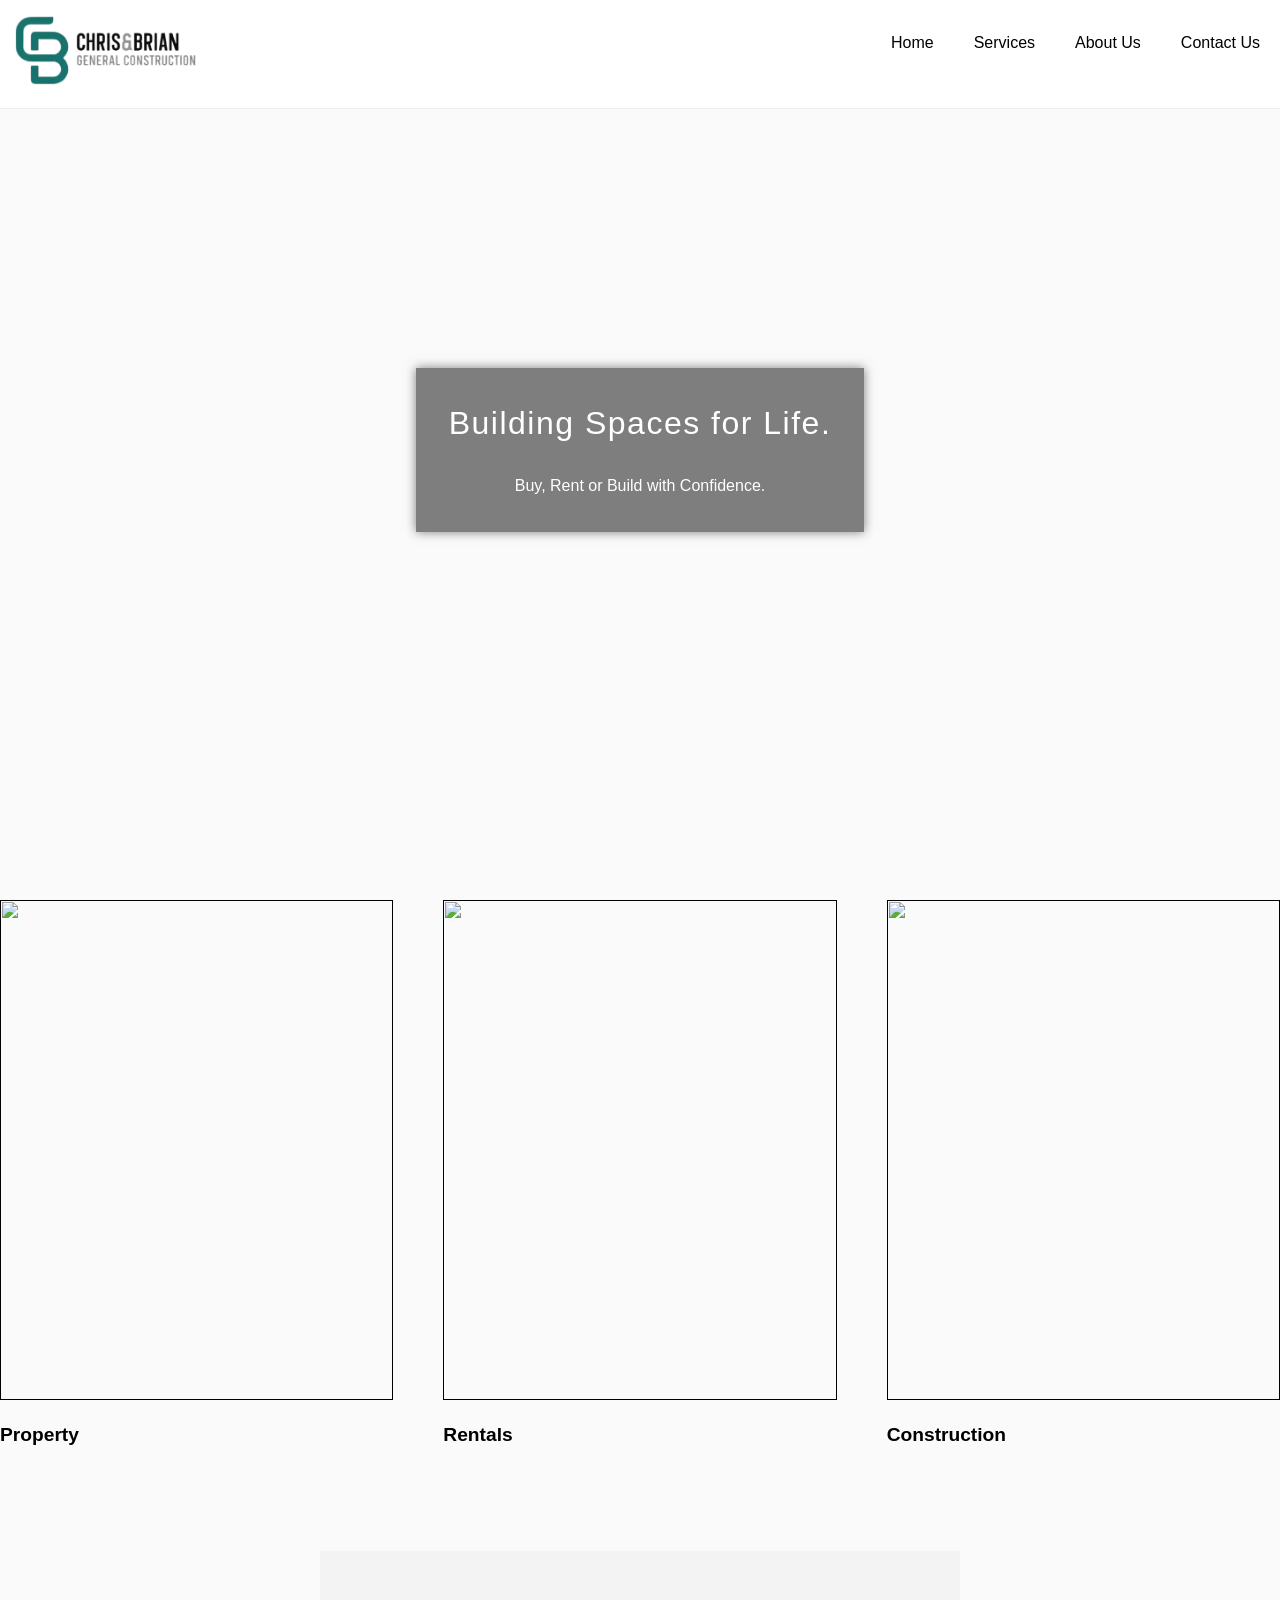
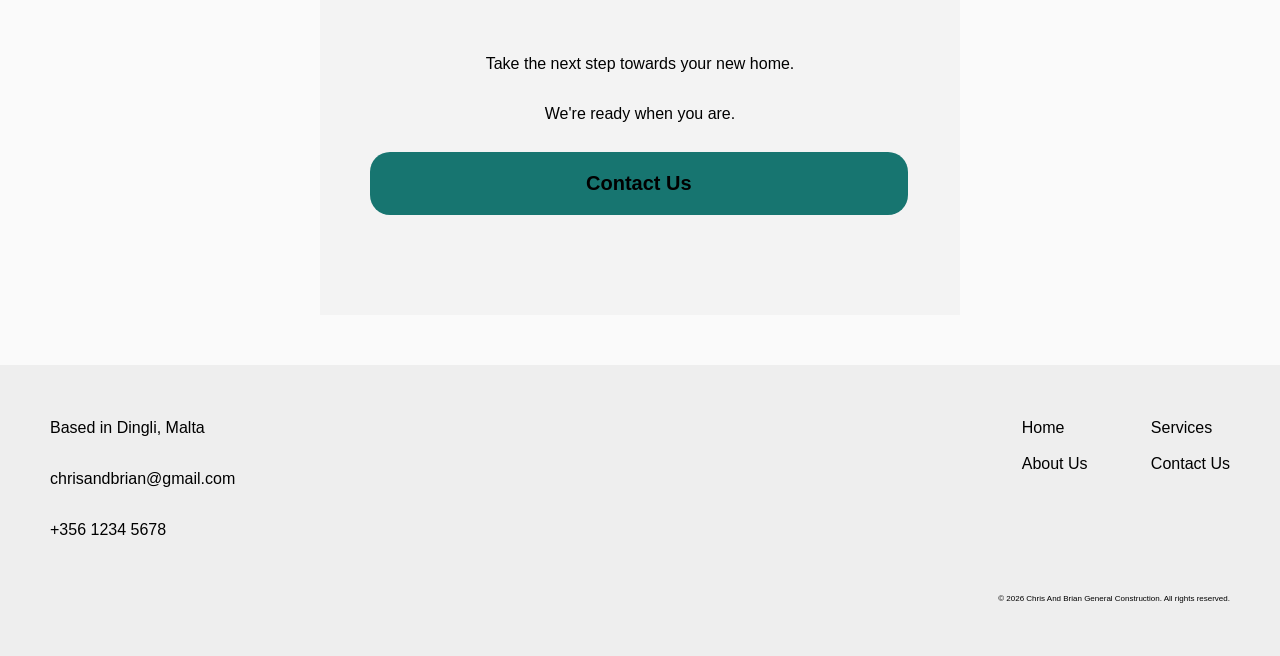
==== index.html @ ca85cf36 "Started Home Page started home page, using css from a previous project and matching it to this one" ====
<!DOCTYPE html>
<html lang="en">
<head>
    <meta charset="UTF-8">
    <meta name="viewport" content="width=device-width, initial-scale=1.0">
    <title>Home</title>
    
    <!--Links the CSS file to this page-->
    <link rel="stylesheet" href="styles.css">
    
</head>
<body>

    
    <!--Website Navigation-->
    <nav class="navbar">
        <div class="container">
            
            <a href="index.html" class="navbar-brand">
                <img class= "navbar-logo" src="images/Image__2_-removebg-preview.png" alt="Chris And Brian General Construction">
            </a>
            <ul class="navbar-nav">
                <li class="nav-item">
                    <a href="" class="nav-link">Home</a>
                </li>
                <li class="nav-item">
                    <a href="#" class="nav-link">Services</a>
                </li>
                <li class="nav-item">
                    <a href="#" class="nav-link">About Us</a>
                </li>
                <li class="nav-item">
                    <a href="#" class="nav-link">Contact Us</a>
                </li>
            </ul>
            
        </div>
    </nav>
    
    <!--Website Intro-->
    <header class="intro">
        <div class="intro-container">
            <h1>Building Spaces for Life.</h1>
            <p>Buy, Rent or Build with Confidence.</p>
        </div>
    </header>
    
    <!--Website Container-->
    <div class="container">
        
        <div class="row three-columns">
            
            <!--CARD-->
            <a href="" class="card">
                <div class="card-image">
                    <img src="" alt="">
                </div>
                
                <h2>Property</h2>
                
            </a>
            
            <!--CARD-->
            <a href="" class="card">
                <div class="card-image">
                    <img src="" alt="">
                </div>
                
                <h2>Rentals</h2>
                
            </a>
            
            <!--CARD-->
            <a href="" class="card">
                <div class="card-image">
                    <img src="" alt="">
                </div>
                
                <h2>Construction</h2>
                
            </a>
            
        </div>
        
    </section>
    
</main>

</div>


        <!--Card Footer-->
       <div>
        <footer class="story-footer content-narrow">
            <p>
                Take the next step towards your new home.
            </p>
            
            <p>
                We're ready when you are.
            </p>
            
            <div>
                <button class="contactbutton">
                    Contact Us
                </button>
            </div>
            </div>
        </footer>


<!--FOOTER-->
<footer class="website-footer">
    
    <div class="container">
        
        <p class="summary">
Based in Dingli, Malta
<br>
<br>
chrisandbrian@gmail.com
<br>
<br>
+356 1234 5678        </p>
        
        
        
        <ul class="footer-links">
            <li class="footer-item">
                <a href="#" class="footer-link">Home</a>
            </li>
            <li class="footer-item">
                <a href="#" class="footer-link">About Us</a>
            </li>
            <li class="footer-item">
                <a href="#" class="footer-link">Services</a>
            </li>
            <li class="footer-item">
                <a href="#" class="footer-link">Contact Us</a>
            </li>
        </ul>
        
        <p class="copyright">
            &copy; 2026 Chris And Brian General Construction. All rights reserved.
        </p>
        
    </div>
    
</footer>

</body>
</html>
---- styles.css ----
/************************************************************ CSS RESET ***************************************************************************/
*{ /*All elements*/
    margin: 0;
    padding: 0;
    box-sizing: border-box;
}

/******************************************************** GENERIC ELEMENTS ***********************************************************************/
body{
    background-color: #fafafa;
    font-family: Montserrat, Arial, sans-serif;
    line-height: 1.6;
    min-height: 200vh;
}

hr{
    border: none;
    /*values: width/size style colour*/
    border-bottom: 1px solid #ccc;

    margin-top: 50px !important;
    margin-bottom: 50px !important; /*!important will not get replaced*/
}
/************************************************************** INTRO *****************************************************************************/
.intro{
    background-image: url(images/leaves.jpg);
    background-size: cover;
    background-position: center;
    background-attachment: fixed;

    width: 100vw; /*viewport/window width*/
    width: auto;
    height: 100vh; /*viewport/window height*/
    display: flex;

    /*puts intro in front of the navbar*/
    z-index: 1100;
    position: relative;
}

.intro-story{
    z-index: 900;
    height: 75vh;
}

.intro-container{
    background-color:rgba(2, 2, 2, 0.5);
    color: #fff;
    box-shadow: 0 0 10px rgba(0, 0, 0, 0.5); /*properties: X, Y, size, colour*/
    width: 35%;
    padding: 30px;
    margin: auto;
    text-align: center;
}

.intro h1{
    font-weight: normal;
    letter-spacing: 1.5px;
    margin-bottom: 20px;
}

.intro p{
    line-height: 2;
}

/************************************************************** CARD *****************************************************************************/
.card{
    display: block;
    color: #000;
    text-decoration: none;
}

.card-image{
    height: 500px;
    overflow: hidden; /*crops the extra content*/
}

.card img{
    display: block;
    width: 100%;
    height: 100%;
    object-fit: cover;
    transition-property: transform;
    transition-duration: 1s;
    transition-timing-function: ease-out;
}

.card h2{
    margin-top: 20px;
    margin-bottom: 50px;
    font-size: 1.2em; /*120% of the font size*/
}

.card:hover img{
    transform: scale(1.2);
    transition-duration: 10s;
    transition-timing-function: linear;
}

/******************************************************** WEBSITE CONTAINER ***********************************************************************/

.container{
    max-width: 1280px;
    margin: auto; /*pushes all content to the middle*/ 
}

.content-narrow{
    max-width: 640px;
    margin: auto;
}

/*************************************************************** GRID *****************************************************************************/

.row{
    display: flex;
    flex-wrap: wrap; /*if the content doesn't fit in the line, move it to the next line*/
    gap: 50px;
}

/*Targets class="card" inside class="row"*/

.two-columns .card{
    width: calc((100% - 50px) / 2);
}

.three-columns .card{
    width: calc((100% - 100px) / 3);
}

.one-column .card{
    width: calc(100%);
}

/*********************************************************** MAIN CONTENT *************************************************************************/

.main-content{
    margin-top: 100px;
}

.vertical-title{
    font-weight: normal;
    text-transform: uppercase;
    letter-spacing: 2px;

    transform-origin: 0 0; /*changes tranformation anchor point*/
    transform: rotate(90deg) translateY(5px);

    position: absolute; /*disconnect the h3 from the content*/
}

/************************************************************* FOOTER *****************************************************************************/

.website-footer{
    background-color: #eee;
    padding: 50px;
}

.website-footer .container{
    display: flex;
    flex-wrap: wrap;
}

.website-footer .summary{
    width: 33%;
}

.website-footer .footer-links{
    list-style: none;

    columns: 2;
    gap: 50px;

    margin-left: auto;
}

.website-footer .footer-item{
    margin-bottom: 10px;
    align-items: center;
}

.website-footer .footer-link{
    color: #000;
    text-decoration: none;
}

.website-footer .copyright{
    width: 100%;
    text-align: right;
    margin-top: 50px;
    font-size: 50%;
}

/*********************************************************** NAVIGATION ***************************************************************************/

.navbar{
    background-color: #fff;

    border-color: #eee;
    border-style: solid;
    border-width: 0;
    border-bottom-width: 1px;

    position: fixed;
    top: 0;
    left: 0;
    z-index: 1000;

    width: 100%;
}

.navbar .container{
    display: flex;
    justify-content: space-between;
}

.navbar a{
    display: block;
    color: #000;
    text-decoration: none;
}

.navbar-nav{
    list-style: none;
    display: flex;
}

.nav-link{
    /*Padding on top/bottom left/right*/
    padding: 30px 20px;
    align-items: center
}

.navbar-brand{
    align-content: center;
}

.navbar-logo{
    height: 100px;
    padding: 15px;
}

/************************************************************* STORY *****************************************************************************/

.story-header h1{
    font-size: 2em; /*twice the current font size*/
    margin-bottom: 25px;
}

.story-header p{
    font-size: 1.5em;
    font-style: italic;
    font-family: Cardo, Georgia, 'Times New Roman', Times, serif;

    line-height: 1.2;
}

.story-header .byline{
    margin-top: 10px;
}

/*targets everything inside the class="byline"*/
.story-header .byline *{
    display: inline;
    font-style: normal;
}

/*a comma can be used to add CSS to multiple elements*/
.story-content p, .story-content .row{
    margin-bottom: 50px;
}

.story-footer{
    background-color: #f3f3f3;

    /*padding: top/bottom left/right*/
    padding: 100px 50px;
    margin: 50px auto;
}

.socials{
    display: flex;
    justify-content: center;
}

.social-link {
    background-color: #eee;
    
    display: block;

    margin: 10px;
    padding: 10px;

    transition-property: background-color;
    transition-duration: 0.15s;
}

.story-footer p{
    margin-bottom: 25px;
    text-align: center;
}

.contactbutton{
    background-color: #177570;
    padding: 20px 10px;
    font-size: 20px;
    font-weight: bold;
    border: none;
    border-radius: 20px;
padding-left: 40%;
padding-right: 40%;
}

.social-link svg{
    display: block;

    font-size: 30px;

    width: 1em;
    height: 1em;

    transition-property: fill;
    transition-duration: 0.15s;
}

.social-link:hover {
    background-color: #000;
}

.social-link:hover svg{
    fill: #fff;
}

/********************************************************** CONTACT FORM **************************************************************************/

form{
    margin-bottom: 100px;
    margin-top: 10px;
}

.form-element{
    display: flex;
    margin-bottom: 10px;
}

.form-element label{
    width: 200px;
}

.form-element input,
.form-element select,
.form-element textarea{
    font-family: Montserrat, Arial, Helvetica, sans-serif;

    display: block;
    flex: 1;

    padding: 5px;
}

.form-element button{
    flex: 0;
    width: 100px;
    margin-right: 10px;
}
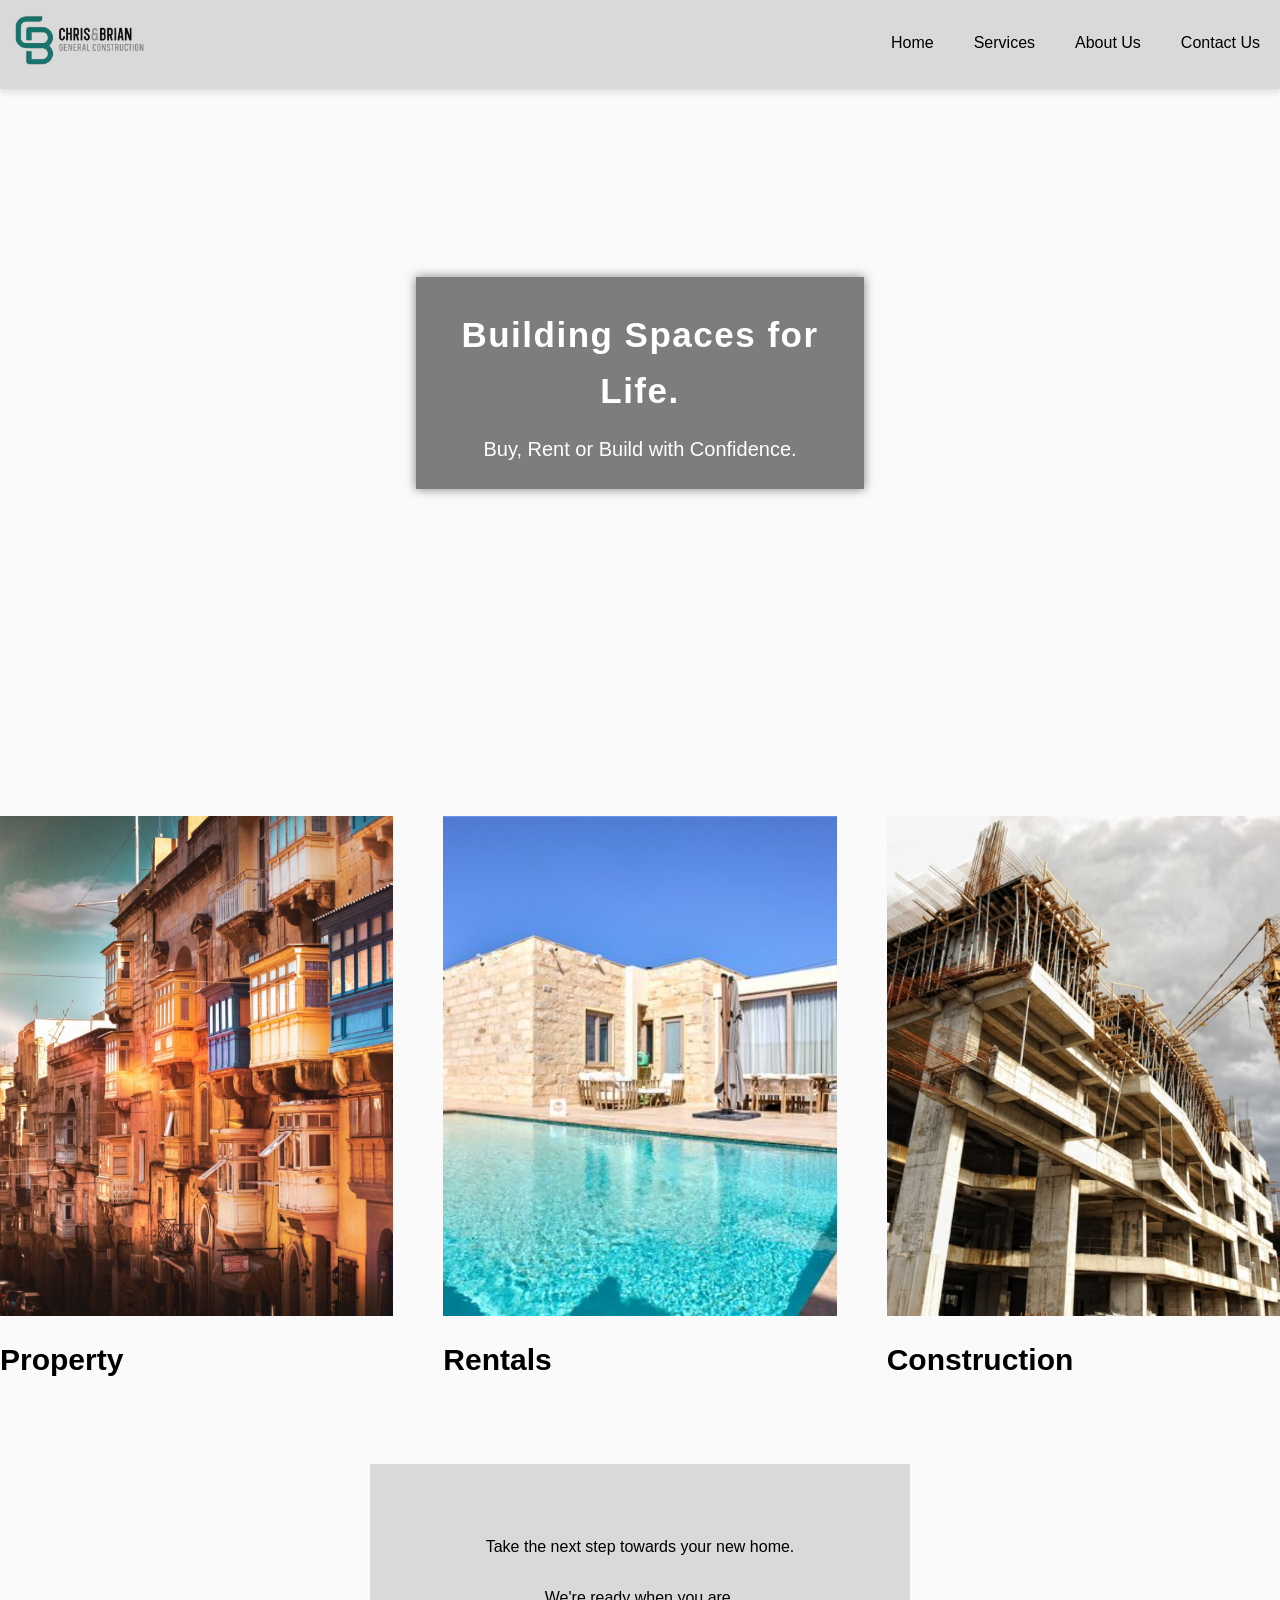
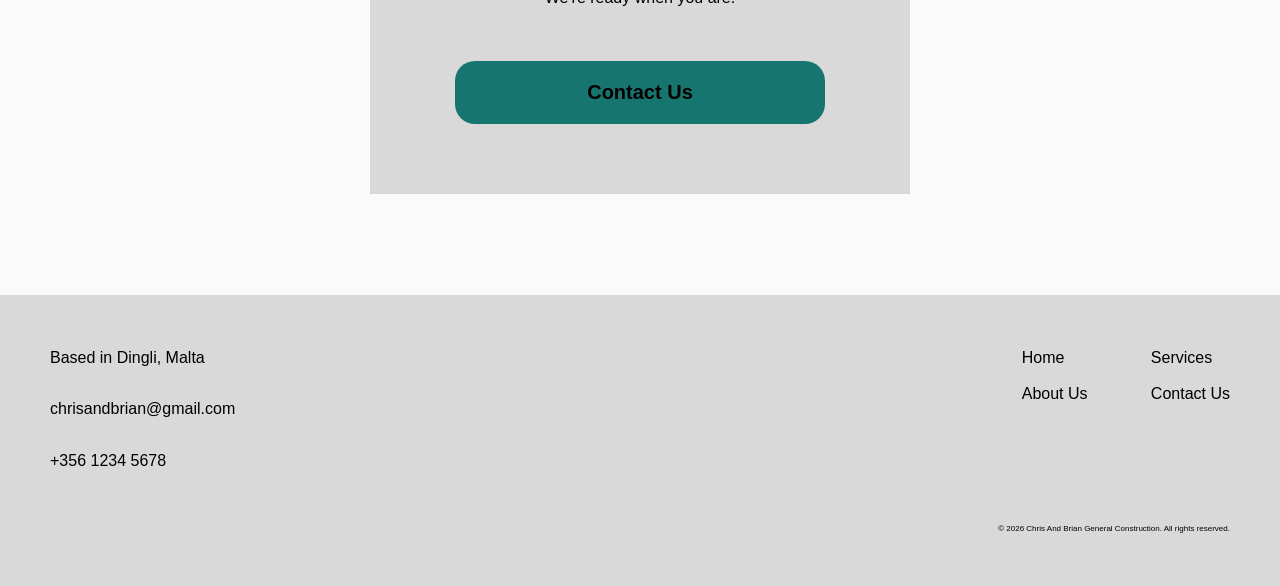
==== commit fb99539a: "Finished Index Page added images and fixed index page" ====
--- a/index.html
+++ b/index.html
@@ -10,7 +10,7 @@
     
 </head>
 <body>
-
+    
     
     <!--Website Navigation-->
     <nav class="navbar">
@@ -45,6 +45,9 @@
         </div>
     </header>
     
+    <br>
+    <br>
+    
     <!--Website Container-->
     <div class="container">
         
@@ -53,30 +56,30 @@
             <!--CARD-->
             <a href="" class="card">
                 <div class="card-image">
-                    <img src="" alt="">
+                    <img src="images/Malta-photo-malta-property.jpeg" alt="Property">
                 </div>
                 
-                <h2>Property</h2>
+                <h2 class="text-regular text-hover">Property</h2>
                 
             </a>
             
             <!--CARD-->
             <a href="" class="card">
                 <div class="card-image">
-                    <img src="" alt="">
+                    <img src="images/89ab3477d633a98d74fe393f427f05a925c0c13e.jpg" alt="Rentals">
                 </div>
                 
-                <h2>Rentals</h2>
+                <h2 class="text-regular text-hover">Rentals</h2>
                 
             </a>
             
             <!--CARD-->
             <a href="" class="card">
                 <div class="card-image">
-                    <img src="" alt="">
+                    <img src="images/construction.jpg" alt="Construction">
                 </div>
                 
-                <h2>Construction</h2>
+                <h2 class="text-regular text-hover">Construction</h2>
                 
             </a>
             
@@ -89,24 +92,30 @@
 </div>
 
 
-        <!--Card Footer-->
-       <div>
-        <footer class="story-footer content-narrow">
-            <p>
-                Take the next step towards your new home.
-            </p>
-            
-            <p>
-                We're ready when you are.
-            </p>
-            
-            <div>
-                <button class="contactbutton">
-                    Contact Us
-                </button>
-            </div>
-            </div>
-        </footer>
+<!--Card Footer-->
+<div>
+    <footer class="story-footer content-narrow1">
+        <p>
+            Take the next step towards your new home.
+        </p>
+        
+        <p>
+            We're ready when you are.
+        </p>
+        
+        <br>
+        
+        <div>
+            <button class="contactbutton">
+                Contact Us
+            </button>
+        </div>
+    </div>
+</footer>
+
+
+<br>
+<br>
 
 
 <!--FOOTER-->
@@ -115,38 +124,38 @@
     <div class="container">
         
         <p class="summary">
-Based in Dingli, Malta
-<br>
-<br>
-chrisandbrian@gmail.com
-<br>
-<br>
-+356 1234 5678        </p>
+            Based in Dingli, Malta
+            <br>
+            <br>
+            chrisandbrian@gmail.com
+            <br>
+            <br>
+            +356 1234 5678        </p>
+            
+            
+            
+            <ul class="footer-links">
+                <li class="footer-item">
+                    <a href="#" class="footer-link">Home</a>
+                </li>
+                <li class="footer-item">
+                    <a href="#" class="footer-link">About Us</a>
+                </li>
+                <li class="footer-item">
+                    <a href="#" class="footer-link">Services</a>
+                </li>
+                <li class="footer-item">
+                    <a href="#" class="footer-link">Contact Us</a>
+                </li>
+            </ul>
+            
+            <p class="copyright">
+                &copy; 2026 Chris And Brian General Construction. All rights reserved.
+            </p>
+            
+        </div>
         
-        
-        
-        <ul class="footer-links">
-            <li class="footer-item">
-                <a href="#" class="footer-link">Home</a>
-            </li>
-            <li class="footer-item">
-                <a href="#" class="footer-link">About Us</a>
-            </li>
-            <li class="footer-item">
-                <a href="#" class="footer-link">Services</a>
-            </li>
-            <li class="footer-item">
-                <a href="#" class="footer-link">Contact Us</a>
-            </li>
-        </ul>
-        
-        <p class="copyright">
-            &copy; 2026 Chris And Brian General Construction. All rights reserved.
-        </p>
-        
-    </div>
+    </footer>
     
-</footer>
-
 </body>
 </html>
--- a/styles.css
+++ b/styles.css
@@ -17,25 +17,21 @@
     border: none;
     /*values: width/size style colour*/
     border-bottom: 1px solid #ccc;
-
+    
     margin-top: 50px !important;
     margin-bottom: 50px !important; /*!important will not get replaced*/
 }
 /************************************************************** INTRO *****************************************************************************/
 .intro{
-    background-image: url(images/leaves.jpg);
+    background-image: url(https://imin-malta.com/wp-content/uploads/2023/04/property-prices-218336722.jpeg);
     background-size: cover;
     background-position: center;
     background-attachment: fixed;
-
+    
     width: 100vw; /*viewport/window width*/
     width: auto;
-    height: 100vh; /*viewport/window height*/
-    display: flex;
-
-    /*puts intro in front of the navbar*/
-    z-index: 1100;
-    position: relative;
+    height: 85vh; /*viewport/window height*/
+    display: flex;
 }
 
 .intro-story{
@@ -54,13 +50,15 @@
 }
 
 .intro h1{
-    font-weight: normal;
+    font-weight: bold;
+    font-size: 35px;
     letter-spacing: 1.5px;
     margin-bottom: 20px;
 }
 
 .intro p{
-    line-height: 2;
+    line-height: 1;
+    font-size: 20px;
 }
 
 /************************************************************** CARD *****************************************************************************/
@@ -87,9 +85,10 @@
 
 .card h2{
     margin-top: 20px;
-    margin-bottom: 50px;
-    font-size: 1.2em; /*120% of the font size*/
-}
+    margin-bottom: 30px;
+    font-size: 30px;
+}
+
 
 .card:hover img{
     transform: scale(1.2);
@@ -97,6 +96,15 @@
     transition-timing-function: linear;
 }
 
+.text-regular{
+    color: black;
+    transition: color 0.3s;
+} 
+
+.text-hover:hover{
+    color: #D9D9D9;
+}
+
 /******************************************************** WEBSITE CONTAINER ***********************************************************************/
 
 .container{
@@ -104,7 +112,12 @@
     margin: auto; /*pushes all content to the middle*/ 
 }
 
-.content-narrow{
+.content-narrow1{
+    max-width: 540px;
+    margin: auto;
+}
+
+.content-narrow2{
     max-width: 640px;
     margin: auto;
 }
@@ -141,17 +154,17 @@
     font-weight: normal;
     text-transform: uppercase;
     letter-spacing: 2px;
-
+    
     transform-origin: 0 0; /*changes tranformation anchor point*/
     transform: rotate(90deg) translateY(5px);
-
+    
     position: absolute; /*disconnect the h3 from the content*/
 }
 
 /************************************************************* FOOTER *****************************************************************************/
 
 .website-footer{
-    background-color: #eee;
+    background-color: #D9D9D9;
     padding: 50px;
 }
 
@@ -166,10 +179,10 @@
 
 .website-footer .footer-links{
     list-style: none;
-
+    
     columns: 2;
     gap: 50px;
-
+    
     margin-left: auto;
 }
 
@@ -193,19 +206,20 @@
 /*********************************************************** NAVIGATION ***************************************************************************/
 
 .navbar{
-    background-color: #fff;
-
-    border-color: #eee;
+    background-color: #D9D9D9;
+    
+    border-color: #D9D9D9;
     border-style: solid;
     border-width: 0;
     border-bottom-width: 1px;
-
+    
     position: fixed;
     top: 0;
     left: 0;
     z-index: 1000;
-
+    
     width: 100%;
+    box-shadow: 0 4px 6px 0 rgba(0,0,0,.1);
 }
 
 .navbar .container{
@@ -235,7 +249,7 @@
 }
 
 .navbar-logo{
-    height: 100px;
+    height: 80px;
     padding: 15px;
 }
 
@@ -250,7 +264,7 @@
     font-size: 1.5em;
     font-style: italic;
     font-family: Cardo, Georgia, 'Times New Roman', Times, serif;
-
+    
     line-height: 1.2;
 }
 
@@ -270,28 +284,11 @@
 }
 
 .story-footer{
-    background-color: #f3f3f3;
-
+    background-color: #D9D9D9;
+    
     /*padding: top/bottom left/right*/
-    padding: 100px 50px;
+    padding: 70px 50px;
     margin: 50px auto;
-}
-
-.socials{
-    display: flex;
-    justify-content: center;
-}
-
-.social-link {
-    background-color: #eee;
-    
-    display: block;
-
-    margin: 10px;
-    padding: 10px;
-
-    transition-property: background-color;
-    transition-duration: 0.15s;
 }
 
 .story-footer p{
@@ -306,18 +303,20 @@
     font-weight: bold;
     border: none;
     border-radius: 20px;
-padding-left: 40%;
-padding-right: 40%;
+    padding-left: 30%;
+    padding-right: 30%;
+    display: block;
+    margin: auto;
 }
 
 .social-link svg{
     display: block;
-
+    
     font-size: 30px;
-
+    
     width: 1em;
     height: 1em;
-
+    
     transition-property: fill;
     transition-duration: 0.15s;
 }
@@ -350,10 +349,10 @@
 .form-element select,
 .form-element textarea{
     font-family: Montserrat, Arial, Helvetica, sans-serif;
-
+    
     display: block;
     flex: 1;
-
+    
     padding: 5px;
 }
 
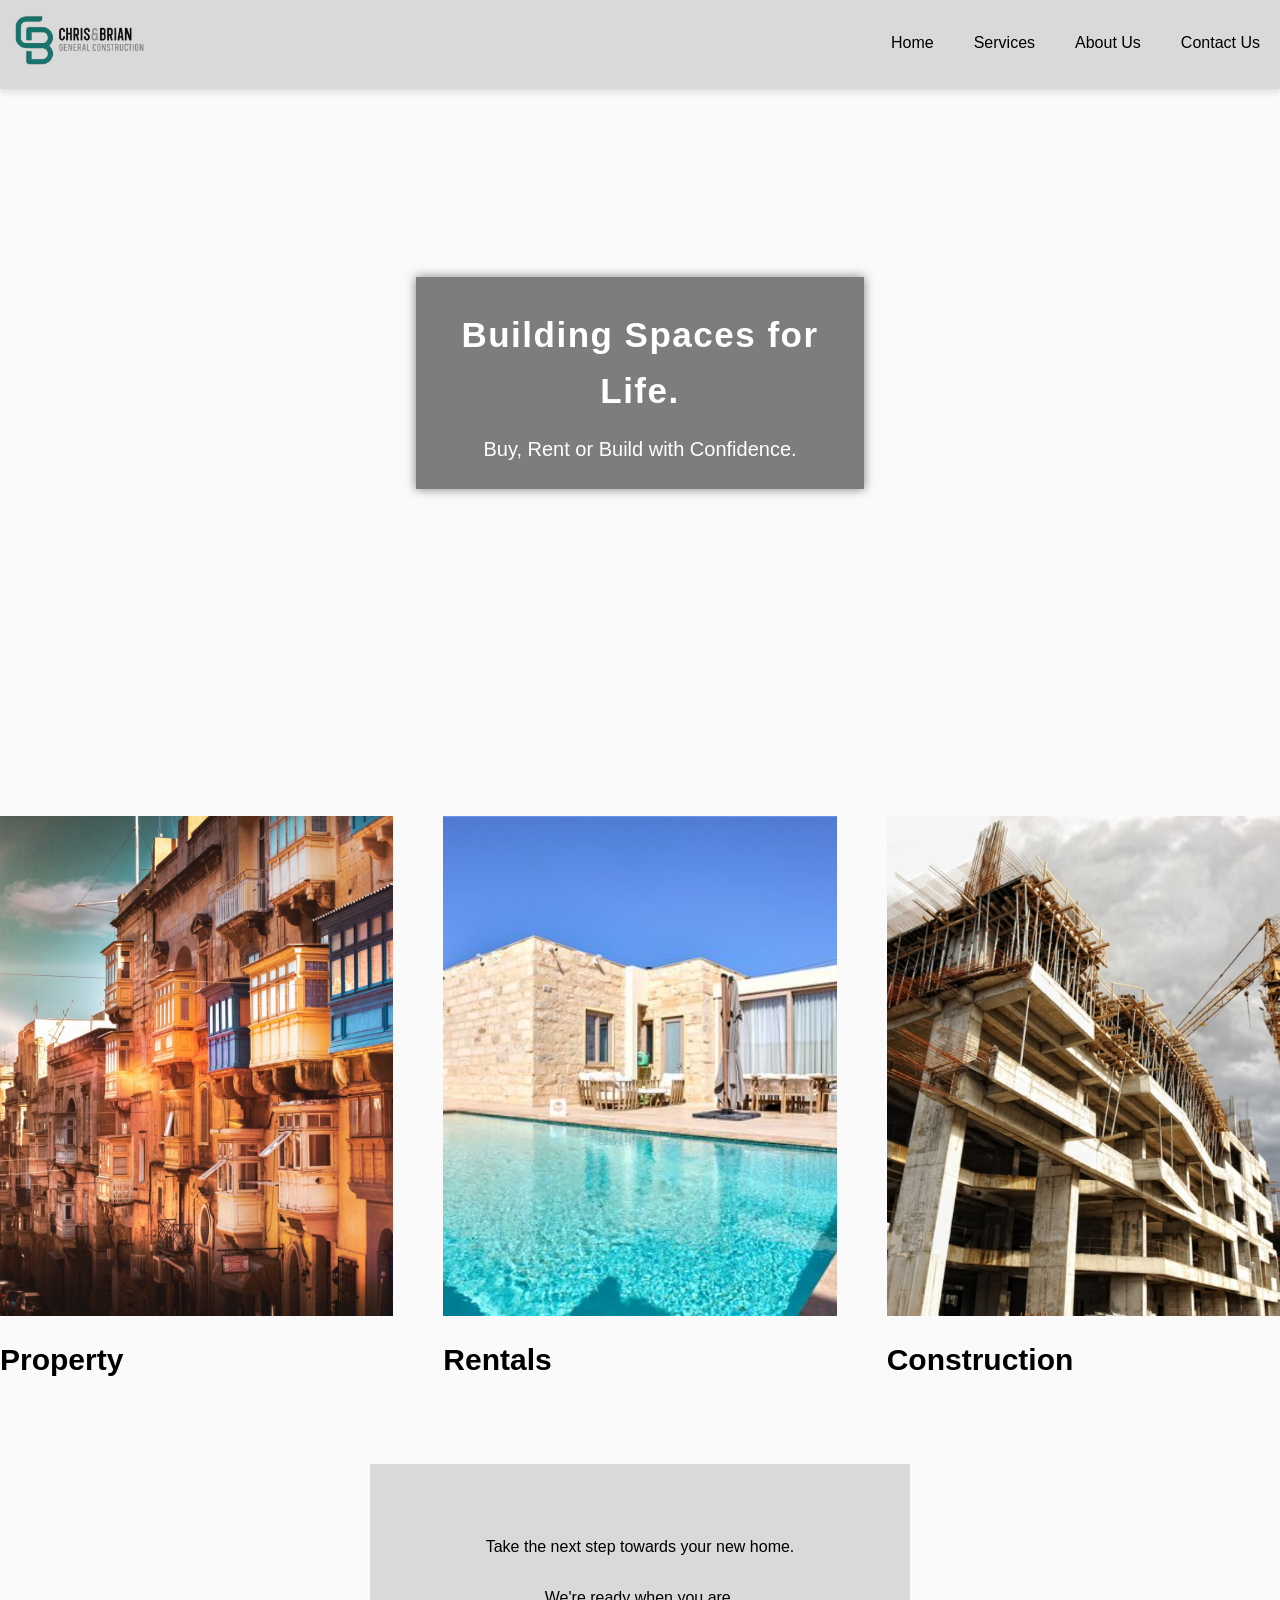
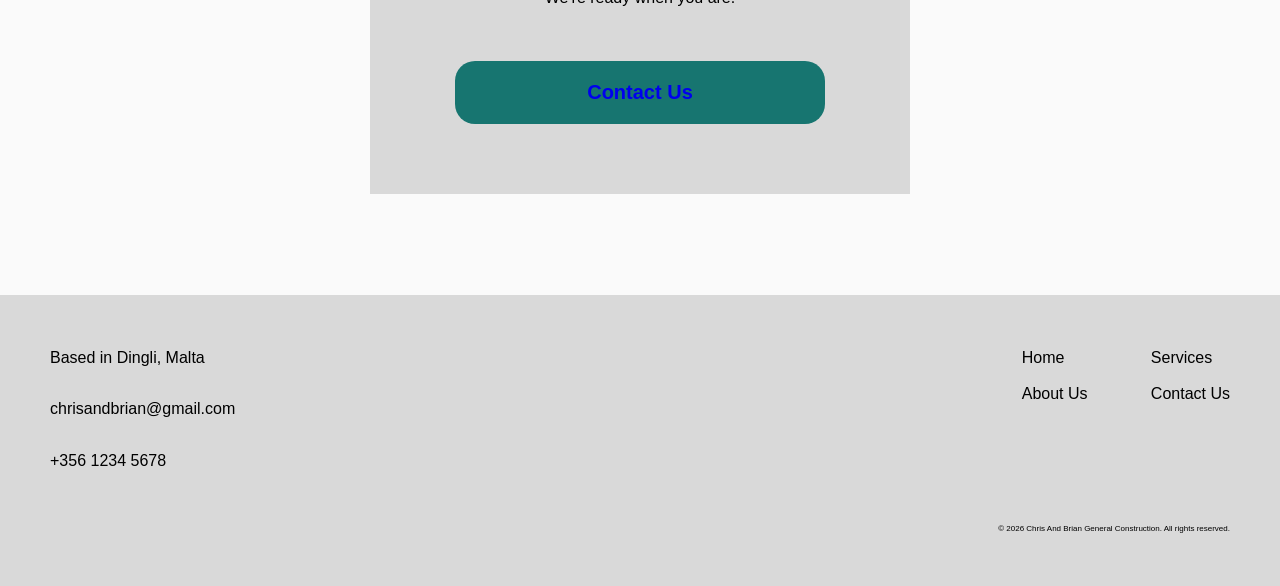
==== commit 3e3ad776: "Finished Properties Page Finished properties page, need to link images and text" ====
--- a/index.html
+++ b/index.html
@@ -3,7 +3,7 @@
 <head>
     <meta charset="UTF-8">
     <meta name="viewport" content="width=device-width, initial-scale=1.0">
-    <title>Home</title>
+    <title>Index</title>
     
     <!--Links the CSS file to this page-->
     <link rel="stylesheet" href="styles.css">
@@ -21,16 +21,16 @@
             </a>
             <ul class="navbar-nav">
                 <li class="nav-item">
-                    <a href="" class="nav-link">Home</a>
+                    <a href="index.html" class="nav-link">Home</a>
                 </li>
                 <li class="nav-item">
-                    <a href="#" class="nav-link">Services</a>
+                    <a href="services.html" class="nav-link">Services</a>
                 </li>
                 <li class="nav-item">
-                    <a href="#" class="nav-link">About Us</a>
+                    <a href="about.html" class="nav-link">About Us</a>
                 </li>
                 <li class="nav-item">
-                    <a href="#" class="nav-link">Contact Us</a>
+                    <a href="contact.html" class="nav-link">Contact Us</a>
                 </li>
             </ul>
             
@@ -106,8 +106,8 @@
         <br>
         
         <div>
-            <button class="contactbutton">
-                Contact Us
+            <button class="contactbutton contact-hover">
+                <a href="contact.html" class="contact-link">Contact Us</a>
             </button>
         </div>
     </div>
@@ -136,13 +136,13 @@
             
             <ul class="footer-links">
                 <li class="footer-item">
-                    <a href="#" class="footer-link">Home</a>
+                    <a href="index.html" class="footer-link">Home</a>
                 </li>
                 <li class="footer-item">
-                    <a href="#" class="footer-link">About Us</a>
+                    <a href="about.html" class="footer-link">About Us</a>
                 </li>
                 <li class="footer-item">
-                    <a href="#" class="footer-link">Services</a>
+                    <a href="services.html" class="footer-link">Services</a>
                 </li>
                 <li class="footer-item">
                     <a href="#" class="footer-link">Contact Us</a>
--- a/styles.css
+++ b/styles.css
@@ -1,5 +1,6 @@
 /************************************************************ CSS RESET ***************************************************************************/
 *{ /*All elements*/
+    text-decoration: none;
     margin: 0;
     padding: 0;
     box-sizing: border-box;
@@ -21,6 +22,10 @@
     margin-top: 50px !important;
     margin-bottom: 50px !important; /*!important will not get replaced*/
 }
+
+.divider{
+    border: none;
+}
 /************************************************************** INTRO *****************************************************************************/
 .intro{
     background-image: url(https://imin-malta.com/wp-content/uploads/2023/04/property-prices-218336722.jpeg);
@@ -31,6 +36,35 @@
     width: 100vw; /*viewport/window width*/
     width: auto;
     height: 85vh; /*viewport/window height*/
+    display: flex;
+}
+
+.intro-1{
+    background-image: url(https://www.simonmamo.com/wp-content/uploads/2024/03/iconico1_a_person_looking_to_purchase_a_apartment_in_malta_lo_2d6c85e6-4868-47c4-9860-8e765ac1b94b_2-1366x766.webp);
+    background-size: cover;
+    background-position: center;
+    background-attachment: fixed;
+    
+    width: 100vw; /*viewport/window width*/
+    width: auto;
+    height: 65vh; /*viewport/window height*/
+    display: flex;
+}
+
+.intro-story{
+    z-index: 900;
+    height: 75vh;
+}
+
+.intro-2{
+    background-image: url(https://iurismalta.com/wp-content/uploads/2019/07/Construction-Property-Site-IURIS-MALTA.jpg);
+    background-size: cover;
+    background-position: center;
+    background-attachment: fixed;
+    
+    width: 100vw; /*viewport/window width*/
+    width: auto;
+    height: 65vh; /*viewport/window height*/
     display: flex;
 }
 
@@ -61,6 +95,7 @@
     font-size: 20px;
 }
 
+
 /************************************************************** CARD *****************************************************************************/
 .card{
     display: block;
@@ -101,8 +136,19 @@
     transition: color 0.3s;
 } 
 
+.text-regular h2{
+    display: flex;
+    margin: auto;
+}
+
 .text-hover:hover{
     color: #D9D9D9;
+}
+
+.about-title{
+    font-size: 37px;
+    text-align: center;
+    margin-bottom: 50px;
 }
 
 /******************************************************** WEBSITE CONTAINER ***********************************************************************/
@@ -122,12 +168,33 @@
     margin: auto;
 }
 
+
 /*************************************************************** GRID *****************************************************************************/
 
 .row{
     display: flex;
-    flex-wrap: wrap; /*if the content doesn't fit in the line, move it to the next line*/
     gap: 50px;
+}
+
+.row-1{
+    display: flex;
+justify-content: center;
+}
+
+.row-2{
+    display: flex;
+padding-left: 560px;
+font-size: 20px;
+}
+
+.row-3{
+    display: flex;
+justify-content: center;
+background-color: #D9D9D9;
+width: 40%;
+padding: 30px;
+margin: auto;
+border-radius: 50px;
 }
 
 /*Targets class="card" inside class="row"*/
@@ -136,6 +203,12 @@
     width: calc((100% - 50px) / 2);
 }
 
+.two-columns-1 .card{
+    width: calc(56.5% / 2);
+    margin-left: 25px;
+    margin-right: 25px;
+}
+
 .three-columns .card{
     width: calc((100% - 100px) / 3);
 }
@@ -144,21 +217,30 @@
     width: calc(100%);
 }
 
+.one-column-1 .card{
+    width: calc(60%);
+    height: 10%;
+    margin-left: auto;
+    margin-right: auto;
+}
+
+.featured .card{
+    margin-left: 50px;
+    margin-right: 50px;
+    margin-bottom: 50px;
+}
+
 /*********************************************************** MAIN CONTENT *************************************************************************/
 
 .main-content{
     margin-top: 100px;
 }
 
-.vertical-title{
-    font-weight: normal;
-    text-transform: uppercase;
-    letter-spacing: 2px;
-    
-    transform-origin: 0 0; /*changes tranformation anchor point*/
-    transform: rotate(90deg) translateY(5px);
-    
-    position: absolute; /*disconnect the h3 from the content*/
+.main-content-1{
+    margin-top: 50px;
+    margin-left: 35%;
+    margin-right: 35%;
+    text-align: justify;
 }
 
 /************************************************************* FOOTER *****************************************************************************/
@@ -244,9 +326,6 @@
     align-items: center
 }
 
-.navbar-brand{
-    align-content: center;
-}
 
 .navbar-logo{
     height: 80px;
@@ -309,36 +388,33 @@
     margin: auto;
 }
 
-.social-link svg{
-    display: block;
-    
-    font-size: 30px;
-    
-    width: 1em;
-    height: 1em;
-    
-    transition-property: fill;
-    transition-duration: 0.15s;
-}
-
-.social-link:hover {
-    background-color: #000;
-}
-
-.social-link:hover svg{
-    fill: #fff;
+.contact-hover:hover{
+    background-color: #142222;
+    color: #ffffff;
+}
+
+.services-text{
+    text-decoration: none;
+    margin-left: 50px;
+    margin-bottom: 20px;
+    font-size: 40px;
 }
 
 /********************************************************** CONTACT FORM **************************************************************************/
 
 form{
-    margin-bottom: 100px;
     margin-top: 10px;
 }
 
 .form-element{
     display: flex;
-    margin-bottom: 10px;
+    margin-bottom: 20px;
+    flex-direction: column;
+  gap: 6px;
+}
+
+.form-element1{
+    display: flex;
 }
 
 .form-element label{
@@ -353,11 +429,17 @@
     display: block;
     flex: 1;
     
-    padding: 5px;
+    padding: 10px;
 }
 
 .form-element button{
     flex: 0;
     width: 100px;
     margin-right: 10px;
+}
+
+.box{
+    display: block;
+padding: 20px;
+padding-left: 550px;
 }
